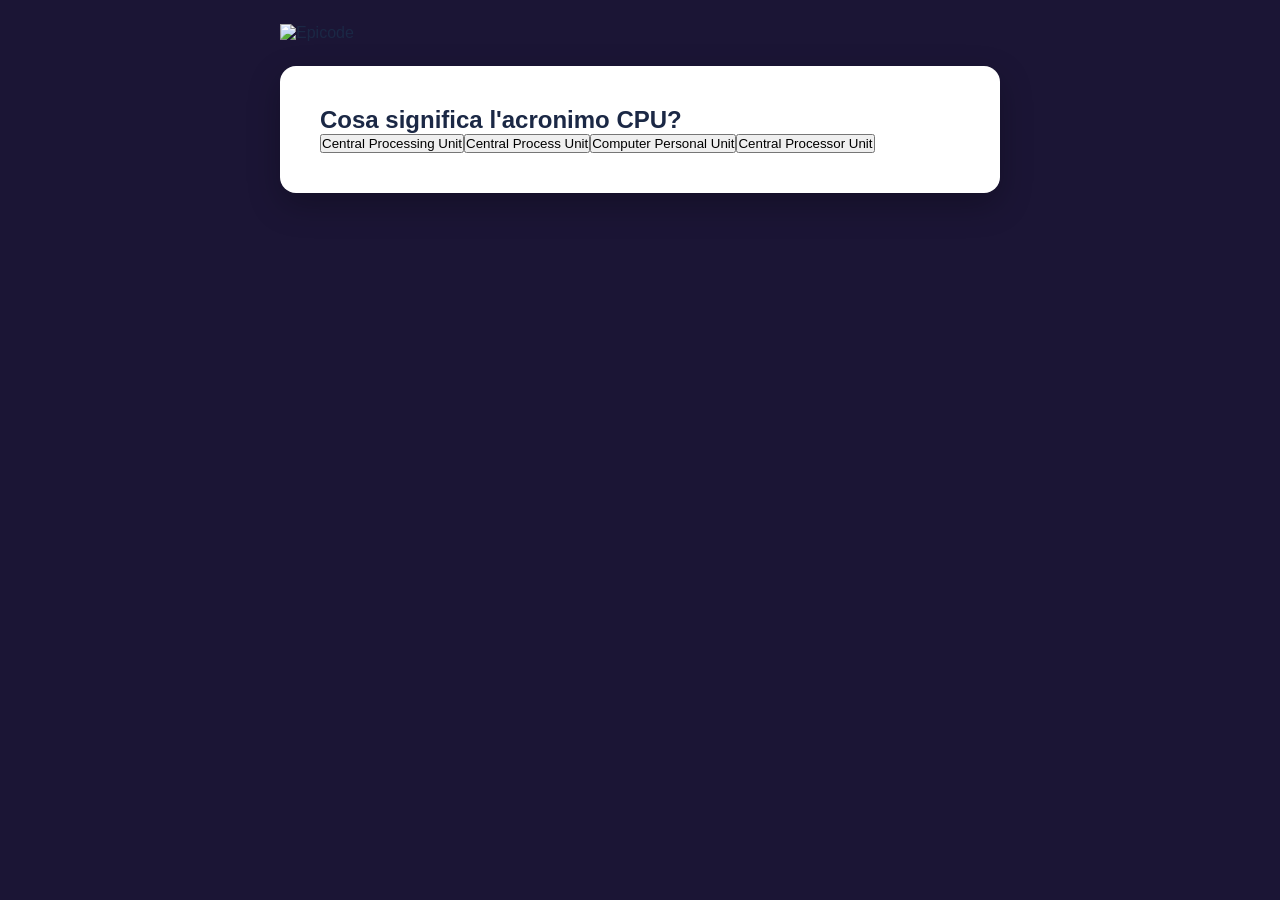
==== start/index.html @ eeec156d "h2 ,bottoni programmati per andare alla domada succesiva" ====
<!DOCTYPE html>
<html lang="it">
  <head>
    <meta charset="UTF-8" />
    <meta name="viewport" content="width=device-width, initial-scale=1.0" />
    <title>Quiz App</title>
    <link rel="stylesheet" href="style.css" />
  </head>
  <body>
    <header class="brand">
      <img src="assets/epicode-logo.png" alt="Epicode" class="brand-logo" />
    </header>
    <main id="app">
      <!-- qui dentro vengono renderizzate le tre schermate dal JavaScript:
           welcome, quiz, results -->
    </main>
    <script src="script.js"></script>
  </body>
</html>
---- start/style.css ----
* {
  box-sizing: border-box;
  margin: 0;
  padding: 0;
}

body {
  font-family: Arial, Helvetica, sans-serif;
  background: #1b1535 url("assets/bg.jpg") center / cover no-repeat fixed;
  color: #1b2845;
  min-height: 100vh;
  display: flex;
  flex-direction: column;
  align-items: center;
  padding: 24px;
}

.brand {
  width: 100%;
  max-width: 720px;
  margin-bottom: 24px;
  text-align: left;
}

.brand-logo {
  height: 36px;
}

#app {
  background: #ffffff;
  border-radius: 16px;
  padding: 40px;
  max-width: 720px;
  width: 100%;
  box-shadow: 0 12px 32px rgba(0, 0, 0, 0.25);
}

/* Aggiungi qui le tue regole CSS per:
   - .welcome (titolo, intro, button Inizia)
   - .quiz (counter, timer, domanda, button risposta, classi correct/wrong)
   - .results (percentuale, barre orizzontali, verdetto promosso/bocciato, restart)
*/
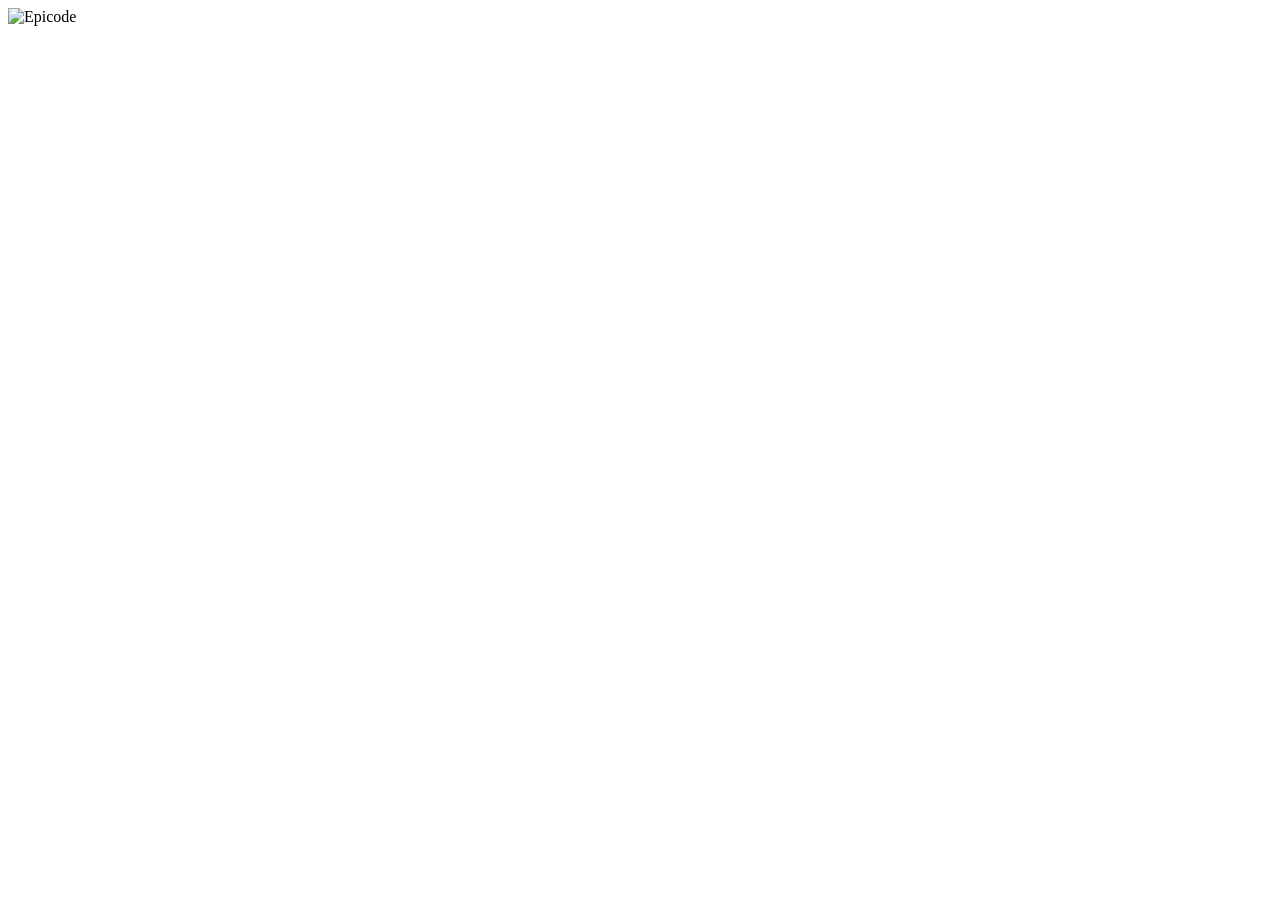
==== commit e1b04c74: "change folders" ====
--- a/start/index.html
+++ b/start/index.html
@@ -1,10 +1,10 @@
-<!DOCTYPE html>
+<!doctype html>
 <html lang="it">
   <head>
     <meta charset="UTF-8" />
     <meta name="viewport" content="width=device-width, initial-scale=1.0" />
     <title>Quiz App</title>
-    <link rel="stylesheet" href="style.css" />
+    <link rel="stylesheet" href="assets/css/style.css" />
   </head>
   <body>
     <header class="brand">
@@ -14,6 +14,6 @@
       <!-- qui dentro vengono renderizzate le tre schermate dal JavaScript:
            welcome, quiz, results -->
     </main>
-    <script src="script.js"></script>
+    <script src="assets/js/script.js"></script>
   </body>
 </html>
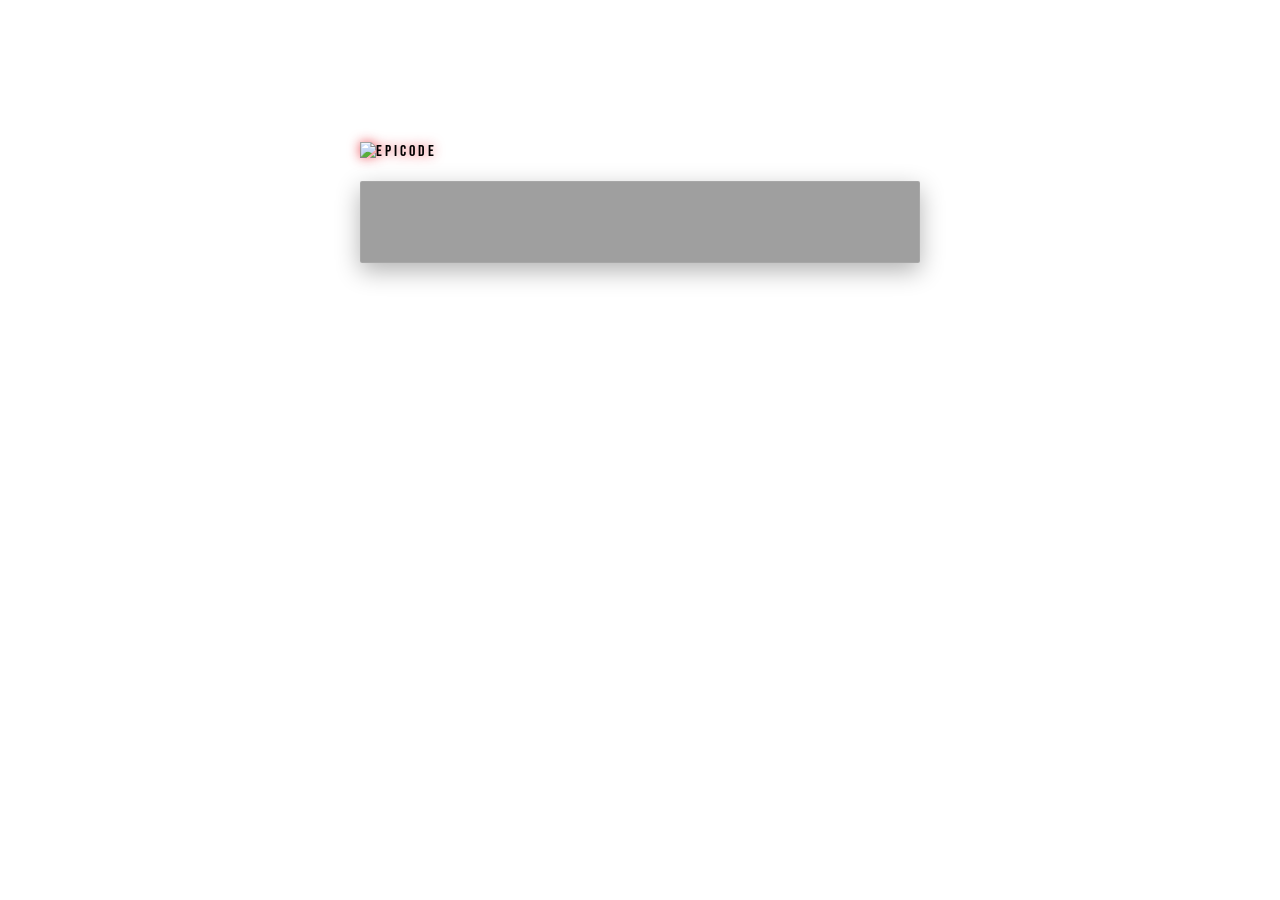
==== commit 08091b85: "Merge branch 'main' into BW1_Branch" ====
--- a/start/index.html
+++ b/start/index.html
@@ -1,10 +1,12 @@
 <!doctype html>
+<!DOCTYPE html>
 <html lang="it">
   <head>
     <meta charset="UTF-8" />
     <meta name="viewport" content="width=device-width, initial-scale=1.0" />
     <title>Quiz App</title>
     <link rel="stylesheet" href="assets/css/style.css" />
+    <link rel="stylesheet" href="style.css" />
   </head>
   <body>
     <header class="brand">
@@ -15,5 +17,6 @@
            welcome, quiz, results -->
     </main>
     <script src="assets/js/script.js"></script>
+    <script src="script.js"></script>
   </body>
 </html>
--- a/start/style.css
+++ b/start/style.css
@@ -0,0 +1,108 @@
+@import url('https://fonts.googleapis.com/css2?family=Bebas+Neue&display=swap');
+
+* {
+    box-sizing: border-box;
+    margin: 0;
+    padding: 0;
+}
+
+body {
+    font-family: 'Bebas Neue', Arial, Helvetica, sans-serif;
+    letter-spacing: 3px;
+    background-image: linear-gradient(rgba(0,0,0,0.45)), url('assets/img/25052026_1779715029_iOS.png'); 
+    background-size: cover;
+    background-position: top;
+    background-repeat: no-repeat;
+    min-height: 100vh;
+    display: flex;
+    flex-direction: column;
+    align-items: center;
+    padding: 12px;
+}
+
+.brand {
+    width: 100%;
+    max-width: 560px;
+    text-align: left;
+    
+}
+
+.brand-logo {
+    height: 40px;
+    background-color: transparent;
+    margin-bottom: 20px;
+    margin-top: 130px;
+    filter: drop-shadow(0 0 6px rgba(229,9,20,0.7));
+}
+
+#app {
+    border-radius: 2px;
+    padding: 40px;
+    max-width: 560px;
+    width: 100%;
+    background: rgba(15, 15, 15, 0.4);
+    border: 1px solid rgba(255, 255, 255, 0.08);
+    box-shadow: 0 8px 25px rgba(0,0,0,0.3);
+    backdrop-filter: blur(6px);
+}
+
+/* Aggiungi qui le tue regole CSS per:
+   - .welcome (titolo, intro, button Inizia)
+   - .quiz (counter, timer, domanda, button risposta, classi correct/wrong)
+   - .results (percentuale, barre orizzontali, verdetto promosso/bocciato, restart)
+*/
+
+/*layout*/
+
+/*quiz*/
+
+.cardQuiz {
+    height: auto;
+}
+
+.numeroTimer {
+    display: flex;
+    justify-content: space-between;
+    margin-bottom: 30px;
+}
+
+#app h2:first-child {
+    margin-bottom: 30px;
+    color: white;
+    font-size: 2em;
+    font-weight: bold;
+    text-shadow: 0 0 10px rgba(255, 255, 255, 0.08);
+    
+}
+
+.numeroTimer p {
+    font-size: 14px;
+    color: white
+}
+
+.numeroTimer span {
+    padding: 8px 14px ;
+    background-color: rgb(255, 255, 255, 0.92);
+    color: #111;
+    border-radius: 999px;
+    font-size: 13px;
+}
+
+#app button {
+    display: flex;
+    margin-bottom: 8px;
+    width: 100%;
+    height: 50px;
+    border-radius: 8px;
+    align-items: center;
+    padding-left: 10px;
+    background-color: rgba(245, 245, 245, 0.92);
+}
+
+#app button:hover {
+    background-color: rgb(255, 255, 255);
+    cursor: pointer;
+    box-shadow: 0 8px 20px;
+}
+
+/*benvenuto*/
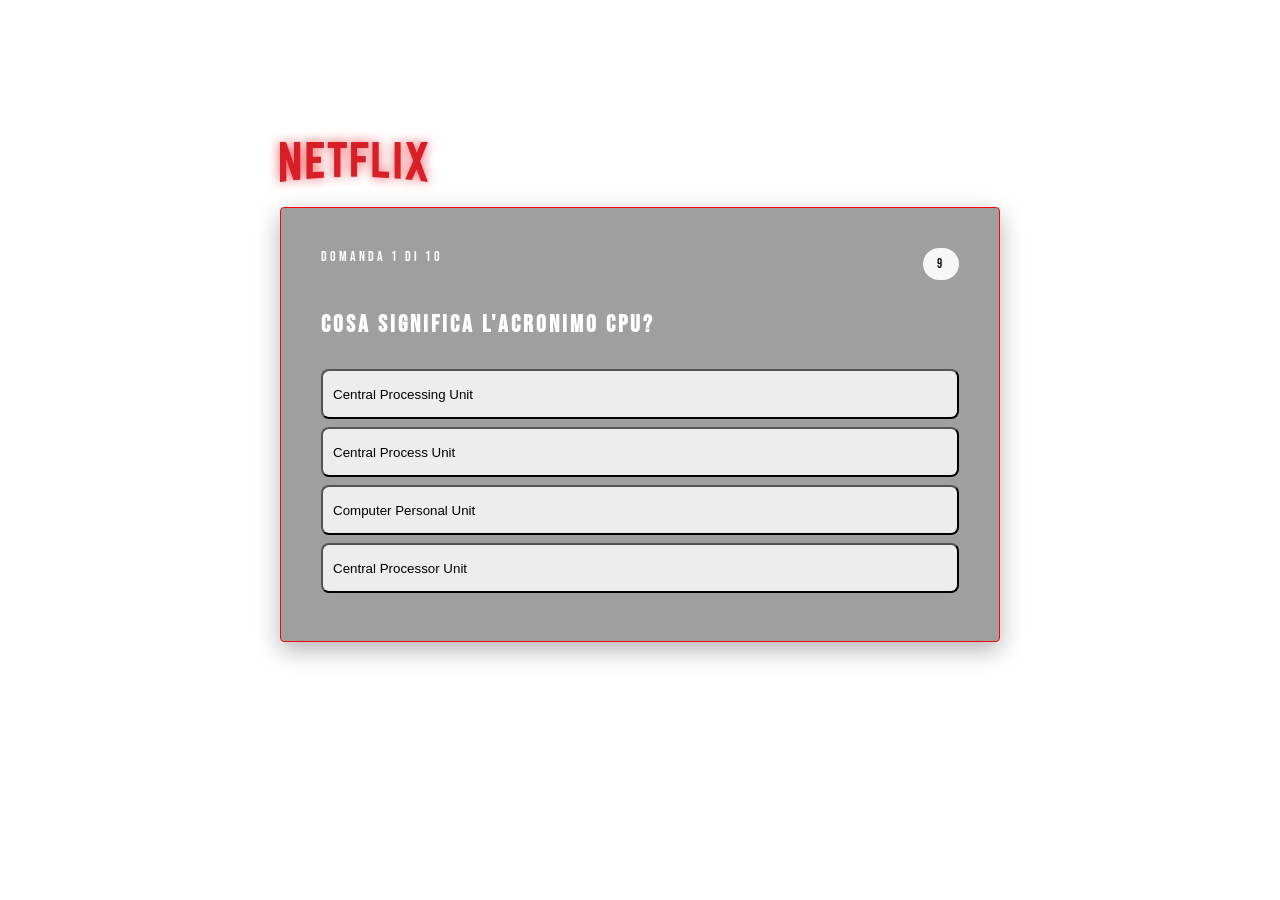
==== commit ef8f935e: "fine giornata(aggiunta delle classi), codice javascript sia per le domande che per la risposta" ====
--- a/start/index.html
+++ b/start/index.html
@@ -5,18 +5,16 @@
     <meta charset="UTF-8" />
     <meta name="viewport" content="width=device-width, initial-scale=1.0" />
     <title>Quiz App</title>
-    <link rel="stylesheet" href="assets/css/style.css" />
     <link rel="stylesheet" href="style.css" />
   </head>
   <body>
     <header class="brand">
-      <img src="assets/epicode-logo.png" alt="Epicode" class="brand-logo" />
+      <img src="assets/img/Netflix-vettoriale.webp" alt="Netflix" class="brand-logo" />
     </header>
     <main id="app">
       <!-- qui dentro vengono renderizzate le tre schermate dal JavaScript:
            welcome, quiz, results -->
     </main>
-    <script src="assets/js/script.js"></script>
     <script src="script.js"></script>
   </body>
 </html>
--- a/start/style.css
+++ b/start/style.css
@@ -22,7 +22,7 @@
 
 .brand {
     width: 100%;
-    max-width: 560px;
+    max-width: 720px;
     text-align: left;
     
 }
@@ -36,12 +36,12 @@
 }
 
 #app {
-    border-radius: 2px;
+    border-radius: 4px;
     padding: 40px;
-    max-width: 560px;
+    max-width: 720px;
     width: 100%;
     background: rgba(15, 15, 15, 0.4);
-    border: 1px solid rgba(255, 255, 255, 0.08);
+    border: 1px solid red;
     box-shadow: 0 8px 25px rgba(0,0,0,0.3);
     backdrop-filter: blur(6px);
 }
@@ -66,10 +66,10 @@
     margin-bottom: 30px;
 }
 
-#app h2:first-child {
+#app h2 {
     margin-bottom: 30px;
+    font-size: 24px;
     color: white;
-    font-size: 2em;
     font-weight: bold;
     text-shadow: 0 0 10px rgba(255, 255, 255, 0.08);
     
@@ -77,7 +77,7 @@
 
 .numeroTimer p {
     font-size: 14px;
-    color: white
+    color: white;
 }
 
 .numeroTimer span {
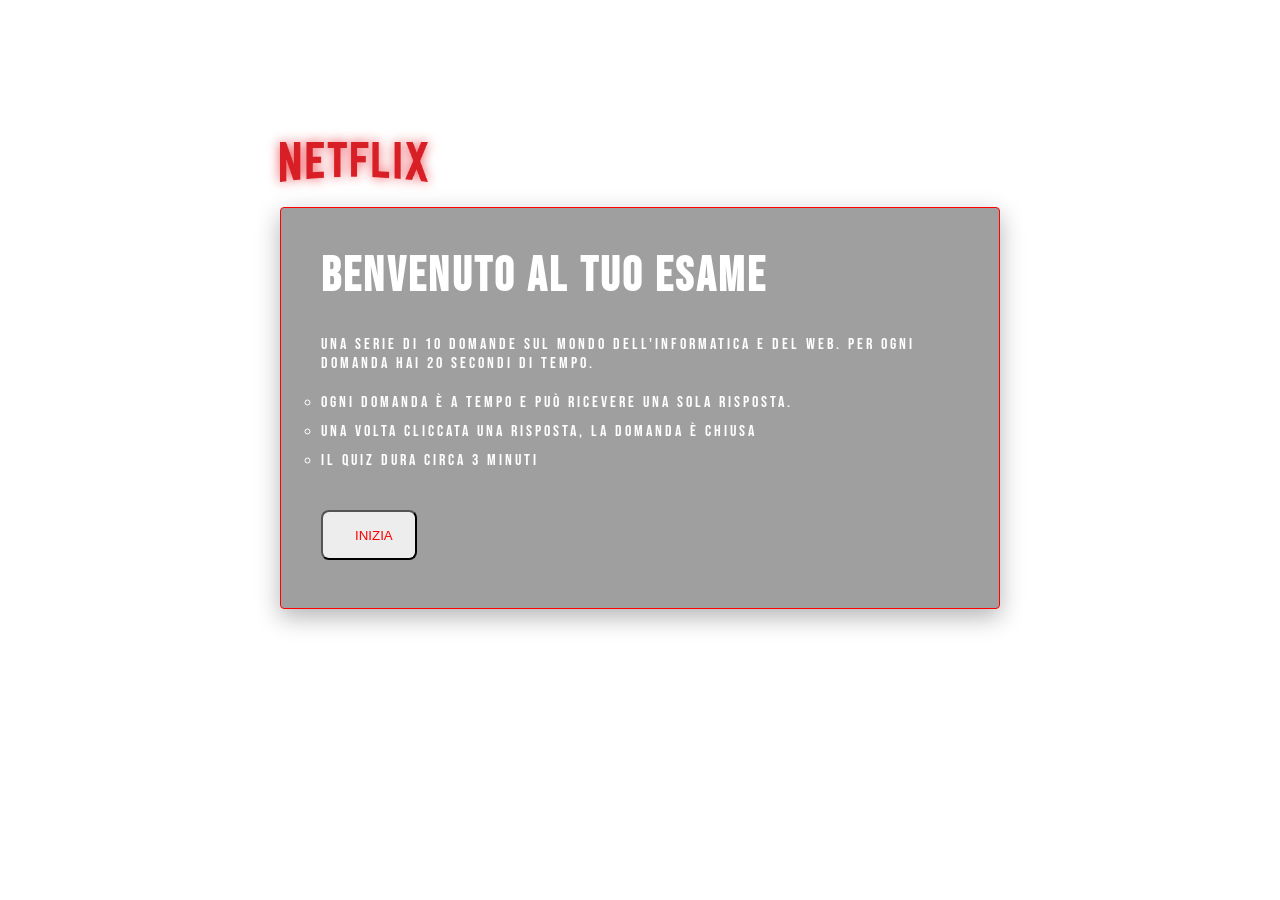
==== commit 7179e529: "Creazione pagina di benvenuto, funzione del bottone di inizio , cambiato ordine delle funzioni" ====
--- a/start/index.html
+++ b/start/index.html
@@ -17,4 +17,4 @@
     </main>
     <script src="script.js"></script>
   </body>
-</html>
+</html>
--- a/start/style.css
+++ b/start/style.css
@@ -9,7 +9,7 @@
 body {
     font-family: 'Bebas Neue', Arial, Helvetica, sans-serif;
     letter-spacing: 3px;
-    background-image: linear-gradient(rgba(0,0,0,0.45)), url('assets/img/25052026_1779715029_iOS.png'); 
+    background-image: linear-gradient(rgba(0, 0, 0, 0.45)), url('assets/img/25052026_1779715029_iOS.png');
     background-size: cover;
     background-position: top;
     background-repeat: no-repeat;
@@ -24,7 +24,7 @@
     width: 100%;
     max-width: 720px;
     text-align: left;
-    
+
 }
 
 .brand-logo {
@@ -32,7 +32,7 @@
     background-color: transparent;
     margin-bottom: 20px;
     margin-top: 130px;
-    filter: drop-shadow(0 0 6px rgba(229,9,20,0.7));
+    filter: drop-shadow(0 0 6px rgba(229, 9, 20, 0.7));
 }
 
 #app {
@@ -42,7 +42,7 @@
     width: 100%;
     background: rgba(15, 15, 15, 0.4);
     border: 1px solid red;
-    box-shadow: 0 8px 25px rgba(0,0,0,0.3);
+    box-shadow: 0 8px 25px rgba(0, 0, 0, 0.3);
     backdrop-filter: blur(6px);
 }
 
@@ -72,7 +72,7 @@
     color: white;
     font-weight: bold;
     text-shadow: 0 0 10px rgba(255, 255, 255, 0.08);
-    
+
 }
 
 .numeroTimer p {
@@ -81,7 +81,7 @@
 }
 
 .numeroTimer span {
-    padding: 8px 14px ;
+    padding: 8px 14px;
     background-color: rgb(255, 255, 255, 0.92);
     color: #111;
     border-radius: 999px;
@@ -105,4 +105,32 @@
     box-shadow: 0 8px 20px;
 }
 
-/*benvenuto*/+/*benvenuto*/
+
+h1 {
+    color: white;
+    font-size: 3rem;
+    margin-bottom: 30px;
+}
+
+.quiz-description {
+    color: white;
+    margin-bottom: 20px;
+}
+
+.instruction-list {
+    color: white;
+    list-style-type: circle;
+    margin-bottom: 40px;
+}
+
+.instruction-list li {
+    margin-bottom: 10px;
+}
+
+#app .start-button {
+    display: inline-block;
+    color: red;
+    text-align: center;
+    width: 15%
+}
